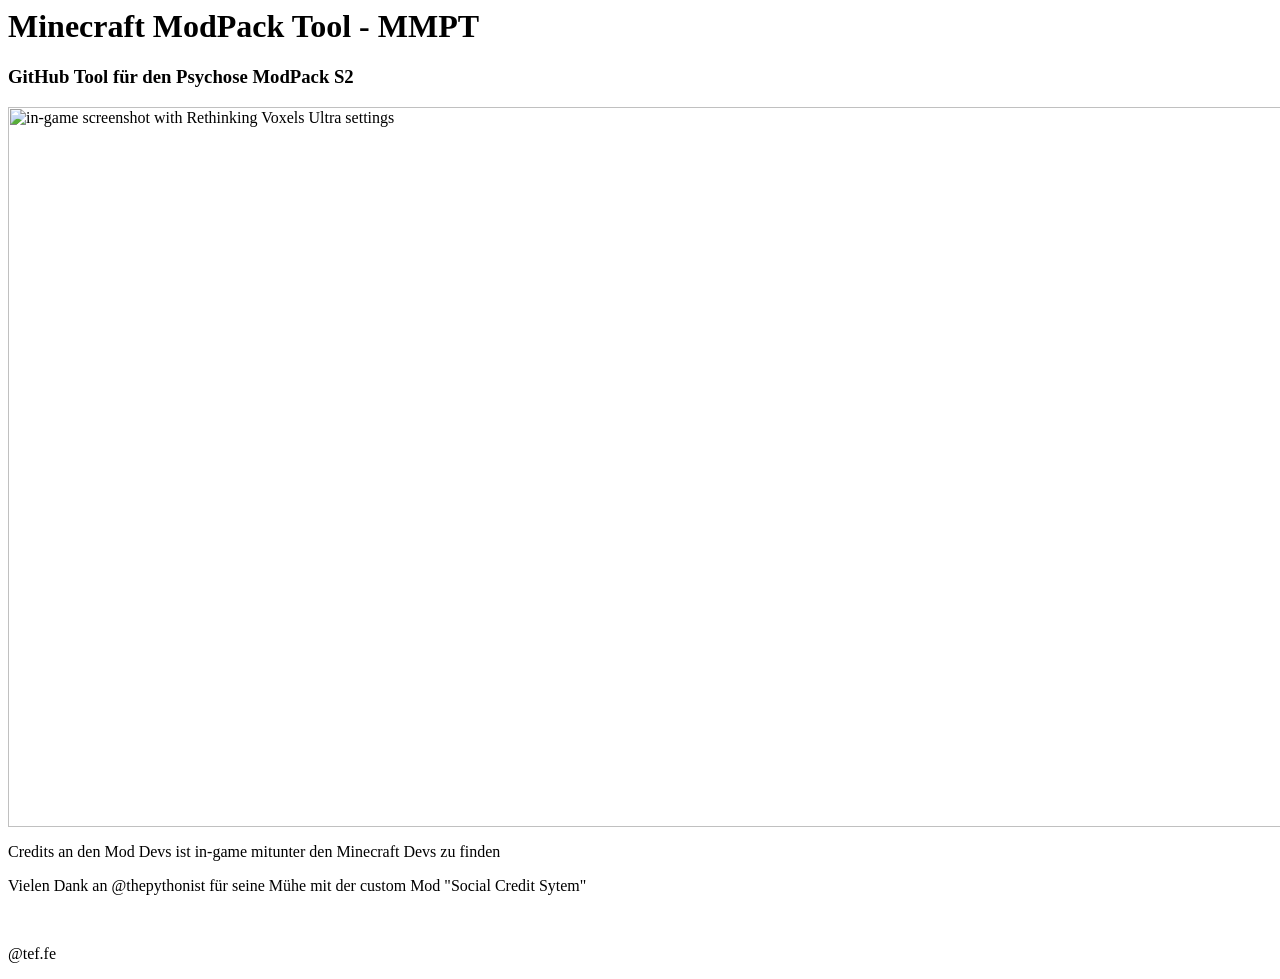
==== website.html @ d58e24e7 "Initial commit 2" ====
<html>
<head> 
<title>MPPT - Minecraft ModPack Tool</title>
</head>
<body>
<h1>Minecraft ModPack Tool - MMPT</h1>
<h3>GitHub Tool für den Psychose ModPack S2</h3>
<img src="minecraft_background.png" alt="in-game screenshot with Rethinking Voxels Ultra settings" height="720" width="1280">
<!--Ab hier die Unterseite der Website-->
<br>
<p>Credits an den Mod Devs ist in-game mitunter den Minecraft Devs zu finden</p>
<p>Vielen Dank an @thepythonist für seine Mühe mit der custom Mod "Social Credit Sytem"</p>
<br>
<p>@tef.fe</p>
</body>
</html>
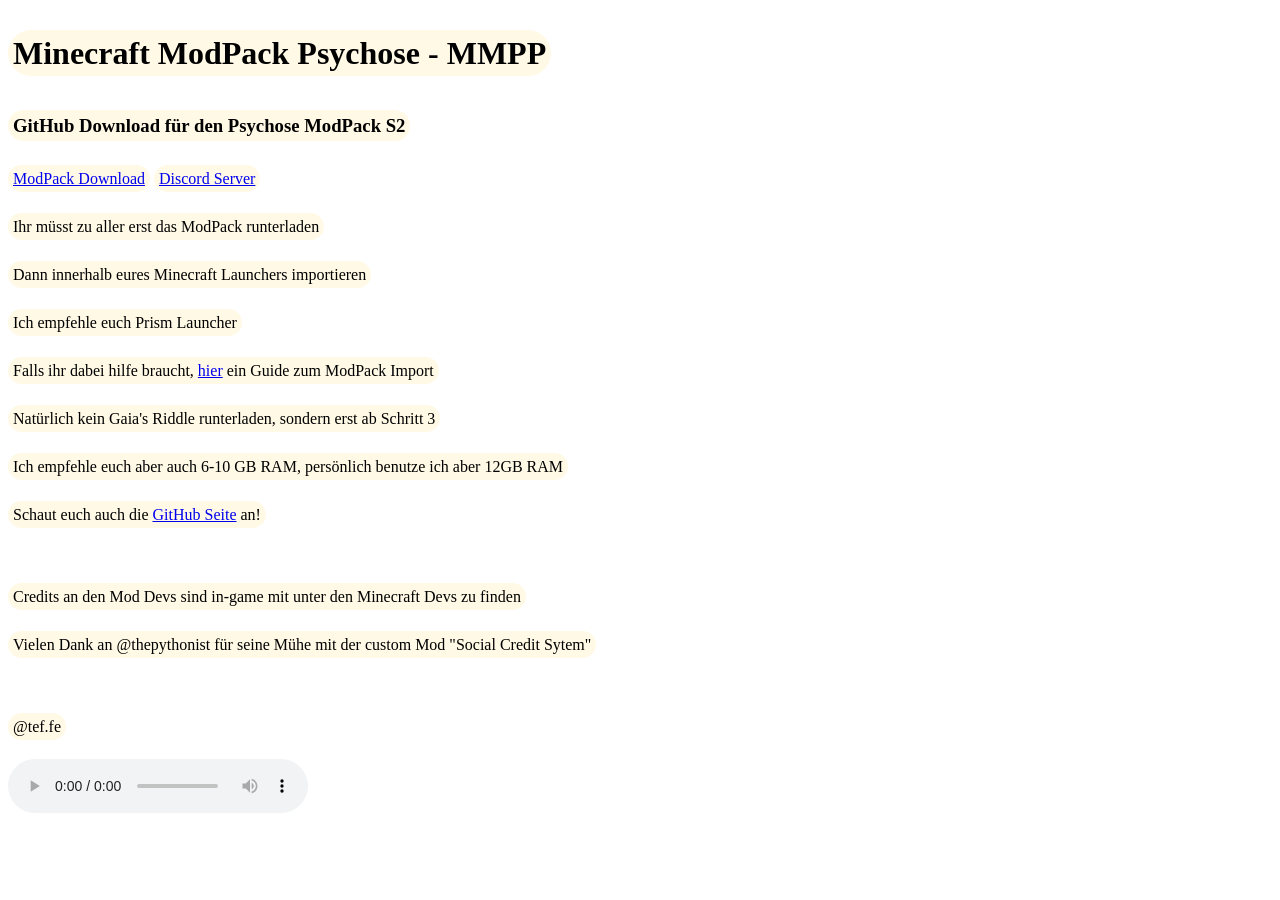
==== commit d10a711e: "Initial commit" ====
--- a/website.html
+++ b/website.html
@@ -1,16 +1,33 @@
+<!DOCTYPE html>
 <html>
-<head> 
-<title>MPPT - Minecraft ModPack Tool</title>
-</head>
-<body>
-<h1>Minecraft ModPack Tool - MMPT</h1>
-<h3>GitHub Tool für den Psychose ModPack S2</h3>
-<img src="minecraft_background.png" alt="in-game screenshot with Rethinking Voxels Ultra settings" height="720" width="1280">
-<!--Ab hier die Unterseite der Website-->
-<br>
-<p>Credits an den Mod Devs ist in-game mitunter den Minecraft Devs zu finden</p>
-<p>Vielen Dank an @thepythonist für seine Mühe mit der custom Mod "Social Credit Sytem"</p>
-<br>
-<p>@tef.fe</p>
-</body>
+	<head> 
+		<title>MPPP - Minecraft ModPack Psychose</title>
+		<link rel="stylesheet" href="styles.css">
+	</head>
+
+	<body>
+		<h1><span>Minecraft ModPack Psychose - MMPP</span></h1>
+		<h3><span>GitHub Download für den Psychose ModPack S2</span></h3>
+
+		<span><a href ="https://github.com/Gabriel0660/Psychose-S2/releases/download/v0.5-alpha-pre-release/Psychose-Client-Base.zip">ModPack Download</a></span>
+		<span><a href ="https://discord.gg/6MEbwcsh5k">Discord Server</a></span>
+		<p><span>Ihr m&uuml;sst zu aller erst das ModPack runterladen</span></p>
+		<p><span>Dann innerhalb eures Minecraft Launchers importieren</span></p>
+		<p><span>Ich empfehle euch Prism Launcher</span></p>
+		<p><span>Falls ihr dabei hilfe braucht, <a href = "https://d-romero.com/blog/minecraft-how-to-install-modpacks-using-prism-launcher/">hier</a> ein Guide zum ModPack Import</span></p>
+		<p><span>Natürlich kein Gaia's Riddle runterladen, sondern erst ab Schritt 3</span></p>
+		<p><span>Ich empfehle euch aber auch 6-10 GB RAM, pers&ouml;nlich benutze ich aber 12GB RAM</span></p>
+		<p><span>Schaut euch auch die <a href="https://github.com/Gabriel0660/Psychose-S2">GitHub Seite</a> an!</span></p>
+
+		<!--Ab hier die Unterseite der Website-->
+		<br>
+		<p><span>Credits an den Mod Devs sind in-game mit unter den Minecraft Devs zu finden</span></p>
+		<p><span>Vielen Dank an @thepythonist für seine Mühe mit der custom Mod "Social Credit Sytem"</span></p>
+		<br>
+		<p><span>@tef.fe</span></p>
+	</body>
+	<audio controls autoplay >
+	  <source src="C418_Moo_City.mp3" type="audio/mpeg">
+		Your browser does not support the audio element.
+	</audio> 
 </html>
--- a/styles.css
+++ b/styles.css
@@ -0,0 +1,12 @@
+body{
+	background-image: url("minecraft_background.png");
+}
+span{
+	border-radius: 30px;
+	background-color: #fff9e5;
+	padding-top: 5px;
+	padding-right: 5px;
+	padding-bottom: 5px;
+	padding-left: 5px;
+	line-height: 2em;
+}
